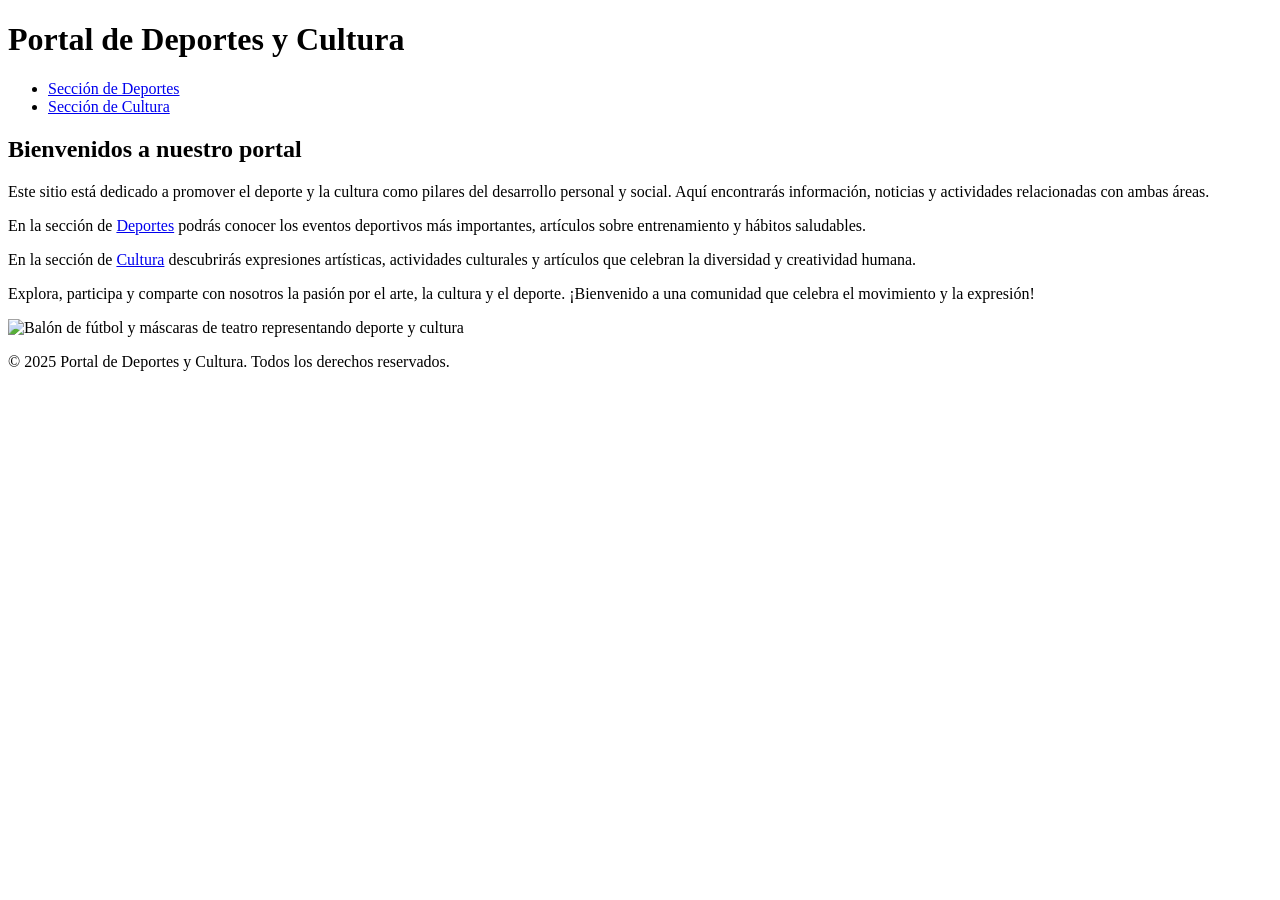
==== paginas/index.html @ 63ea5695 "commit 6" ====
<!DOCTYPE html>
<html lang="es">
<head>
    <meta charset="UTF-8">
    <meta name="viewport" content="width=device-width, initial-scale=1.0">
    <title>Inicio - Deportes y Cultura</title>
    <link rel="stylesheet" href="estilo/style.css">
</head>
<body>

    <header>
        <h1>Portal de Deportes y Cultura</h1>
        <nav>
            <ul>
                <li><a href="deportes1.html">Sección de Deportes</a></li>
                <li><a href="cultura1.html">Sección de Cultura</a></li>
            </ul>
        </nav>
    </header>

    <main>
        <h2>Bienvenidos a nuestro portal</h2>

        <p>Este sitio está dedicado a promover el deporte y la cultura como pilares del desarrollo personal y social. Aquí encontrarás información, noticias y actividades relacionadas con ambas áreas.</p>

        <p>En la sección de <a href="deportes1.html">Deportes</a> podrás conocer los eventos deportivos más importantes, artículos sobre entrenamiento y hábitos saludables.</p>

        <p>En la sección de <a href="cultura1.html">Cultura</a> descubrirás expresiones artísticas, actividades culturales y artículos que celebran la diversidad y creatividad humana.</p>

        <p>Explora, participa y comparte con nosotros la pasión por el arte, la cultura y el deporte. ¡Bienvenido a una comunidad que celebra el movimiento y la expresión!</p>

        <img src="https://upload.wikimedia.org/wikipedia/commons/thumb/a/a3/Soccer_and_theatre_masks.jpg/800px-Soccer_and_theatre_masks.jpg" alt="Balón de fútbol y máscaras de teatro representando deporte y cultura">
    </main>

    <footer>
        <p>&copy; 2025 Portal de Deportes y Cultura. Todos los derechos reservados.</p>
    </footer>

</body>
</html>
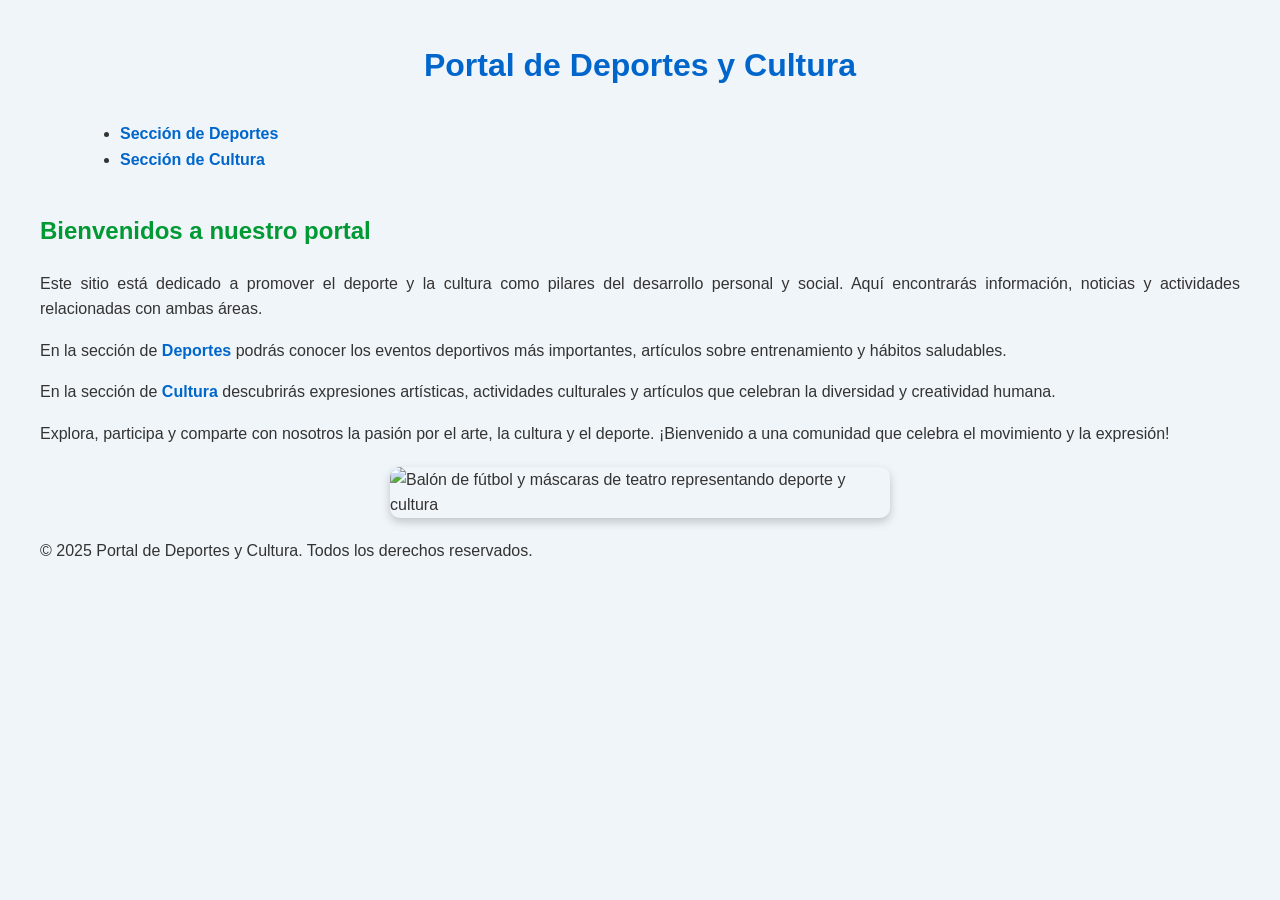
==== commit d0ea8848: "cmbio css" ====
--- a/paginas/index.html
+++ b/paginas/index.html
@@ -4,7 +4,7 @@
     <meta charset="UTF-8">
     <meta name="viewport" content="width=device-width, initial-scale=1.0">
     <title>Inicio - Deportes y Cultura</title>
-    <link rel="stylesheet" href="estilo/style.css">
+    <link rel="stylesheet" href="/../estilo/style.css">
 </head>
 <body>
 
@@ -12,7 +12,7 @@
         <h1>Portal de Deportes y Cultura</h1>
         <nav>
             <ul>
-                <li><a href="deportes1.html">Sección de Deportes</a></li>
+                <li><a href="deporte1.html">Sección de Deportes</a></li>
                 <li><a href="cultura1.html">Sección de Cultura</a></li>
             </ul>
         </nav>
--- a/estilo/style.css
+++ b/estilo/style.css
@@ -0,0 +1,58 @@
+/* ----- Estilos generales ----- */
+body {
+    font-family: Arial, Helvetica, sans-serif;
+    margin: 40px;
+    background-color: #f0f5f9;
+    color: #333;
+    line-height: 1.6;
+}
+
+/* ----- Encabezados ----- */
+h1 {
+    color: #0066cc;
+    text-align: center;
+    margin-bottom: 30px;
+}
+
+h2 {
+    color: #009933;
+    margin-top: 40px;
+}
+
+h3 {
+    color: #006699;
+    margin-top: 25px;
+}
+
+/* ----- Párrafos ----- */
+p {
+    text-align: justify;
+    margin-bottom: 15px;
+}
+
+/* ----- Imagen ----- */
+img {
+    display: block;
+    margin: 20px auto;
+    max-width: 500px;
+    border-radius: 10px;
+    box-shadow: 0 4px 10px rgba(0, 0, 0, 0.2);
+}
+
+/* ----- Listas ----- */
+ul, ol {
+    margin-left: 40px;
+    margin-bottom: 20px;
+}
+
+/* ----- Enlaces ----- */
+a {
+    color: #0066cc;
+    text-decoration: none;
+    font-weight: bold;
+}
+
+a:hover {
+    text-decoration: underline;
+    color: #004080;
+}
